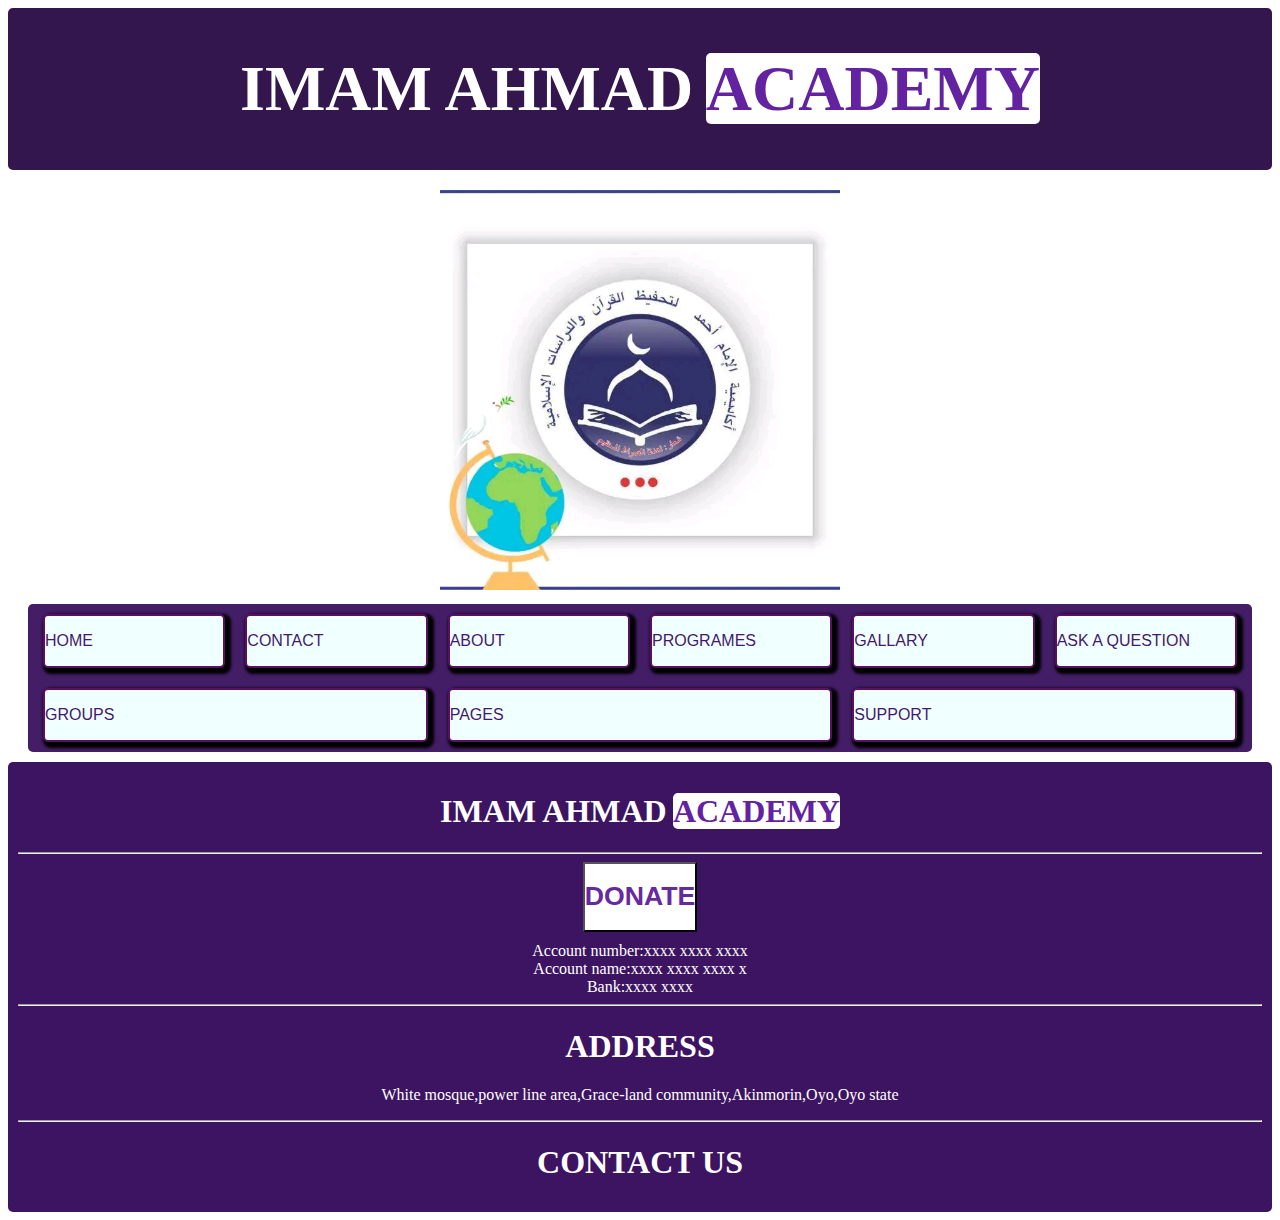
==== index.html @ e7dda890 "Imaam Ahmad Academy" ====
<!DOCTYPE html>
<html lang="en">
<head>
    <meta charset="UTF-8">
    <meta name="viewport" content="width=device-width, initial-scale=1.0">
    <title>Document</title>
    <link rel="stylesheet" href="iaa.css">
</head>
<body>
    <section>
        <div>
            <header>
                <h1>IMAM AHMAD <span style="color: rgb(99, 34, 160); background-color: white; border-radius: 5px;
                ">ACADEMY</span></h1>
            </header>
        </div>
        <div style="text-align: center;">
           <img src="pictures/Imaam Ahmad logo.jpg" alt="" height="400" width="400">
        </div>
    </section>
    <section>
        <div class="col-1">
            <div><a href="#">HOME</a></div>
            <div><a href="#">CONTACT</a></div>
            <div><a href="#">ABOUT</a></div>
            <div><a href="#">PROGRAMES</a></div>
            <div><a href="#">GALLARY</a></div>
            <div><a href="#">ASK A QUESTION</a></div>
            <div><a href="#">GROUPS</a></div>
            <div><a href="#">PAGES</a></div>
            <div><a href="#">SUPPORT</a></div>
        </div>
    </section>
    <section class="donate">
        <p>
            <div>
                <h1>IMAM AHMAD <span style="color: rgb(99, 34, 160);background-color: white;border-radius: 5px;">ACADEMY</span></h1>
            </div>
            <hr>
            <div>
                <button style="background-color: white;color: rgb(102, 42, 158); padding: 0px;
                margin: auto;"><h1>DONATE</h1></button>
            </div>
            <div style="margin-top: 10px;">
                <div>Account number:xxxx xxxx xxxx</div>
                <div>Account name:xxxx xxxx xxxx x</div>
                <div>Bank:xxxx xxxx</div>
            </div>
            <hr>
            <p>
                <div><h1>ADDRESS</h1></div>
                <div>White mosque,power line area,Grace-land community,Akinmorin,Oyo,Oyo state</div>
            </p>
            <hr>
            <p>
                <div><h1>CONTACT US</h1></div>

            </p>
        </p>
    </section>
</body>
</html>
---- iaa.css ----
body{
    background-image: url(pictures/AndroVid_225.jpg);
}
header{
    text-align: center;
    font-size: xx-large;
    margin: 0px;
    background-color: rgb(50, 22, 77);
    color: white;
    padding: 1px;
    margin: 5px 0px 20px 0px;
    border-radius: 5px;
    position: sticky;
    position: -webkit-sticky;
    top: 5px;
}
.col-1{
    display: flex;
    justify-content: center;
    flex-wrap: wrap;
    margin-right: 20px;
    margin-left: 20px;
    margin-top: 10px;
    margin-bottom: 10px;
    background-color: rgb(67, 29, 102);
    padding-left: 5px;
    padding-right: 5px;
    border-radius: 5px;
}
.col-1 >div{
    background-color: azure;
    box-shadow: 3px 3px 3px 3px;
    margin: 10px;
    line-height: 50px;
    flex-grow: 10;
    width: 150px;
    border-radius: 5px;
    border: 2px solid rgb(89, 15, 99);
}
a{
    text-decoration: none;
    font-family: 'Franklin Gothic Medium', 'Arial Narrow', Arial, sans-serif;
    color: rgb(68, 25, 109);
}
.donate{
    background-color: rgb(60, 20, 97);
    color: white;
    text-align: center;
    padding: 10px;
    margin-top: 10px;
    border-radius: 5px;
}
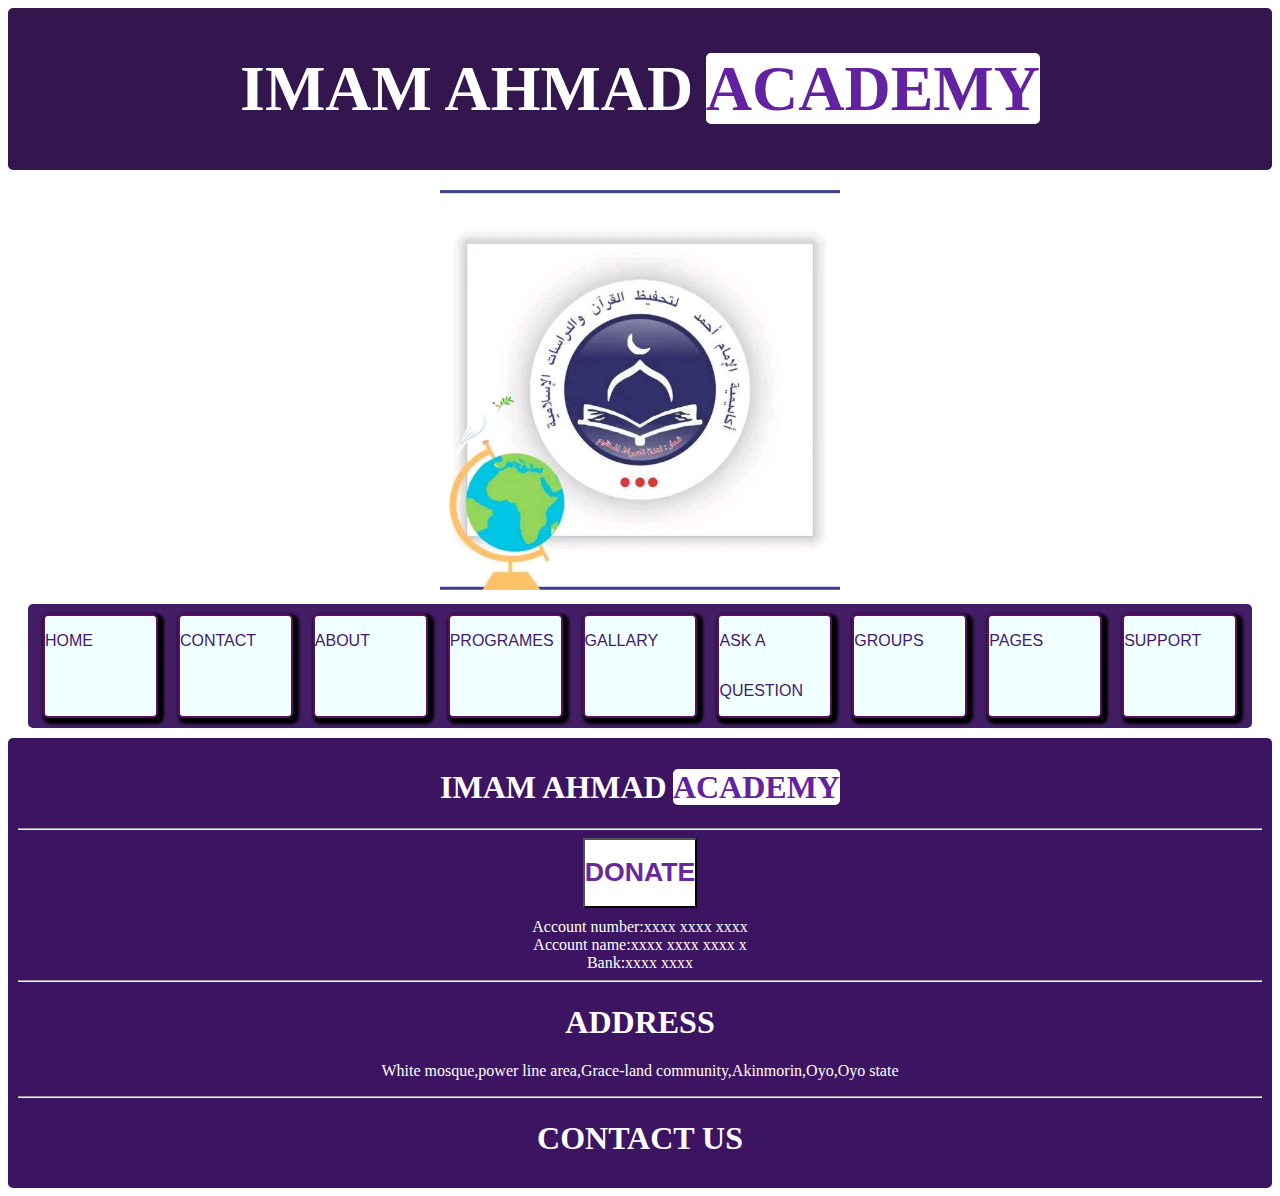
==== commit 1ade44b0: "imaam ahmad" ====
--- a/index.html
+++ b/index.html
@@ -15,7 +15,7 @@
             </header>
         </div>
         <div style="text-align: center;">
-           <img src="pictures/Imaam Ahmad logo.jpg" alt="" height="400" width="400">
+           <img src="pictures/Imaam Ahmad logo.jpg" alt="logo" height="400" width="400">
         </div>
     </section>
     <section>
--- a/iaa.css
+++ b/iaa.css
@@ -33,7 +33,7 @@
     margin: 10px;
     line-height: 50px;
     flex-grow: 10;
-    width: 150px;
+    width: 100px;
     border-radius: 5px;
     border: 2px solid rgb(89, 15, 99);
 }
